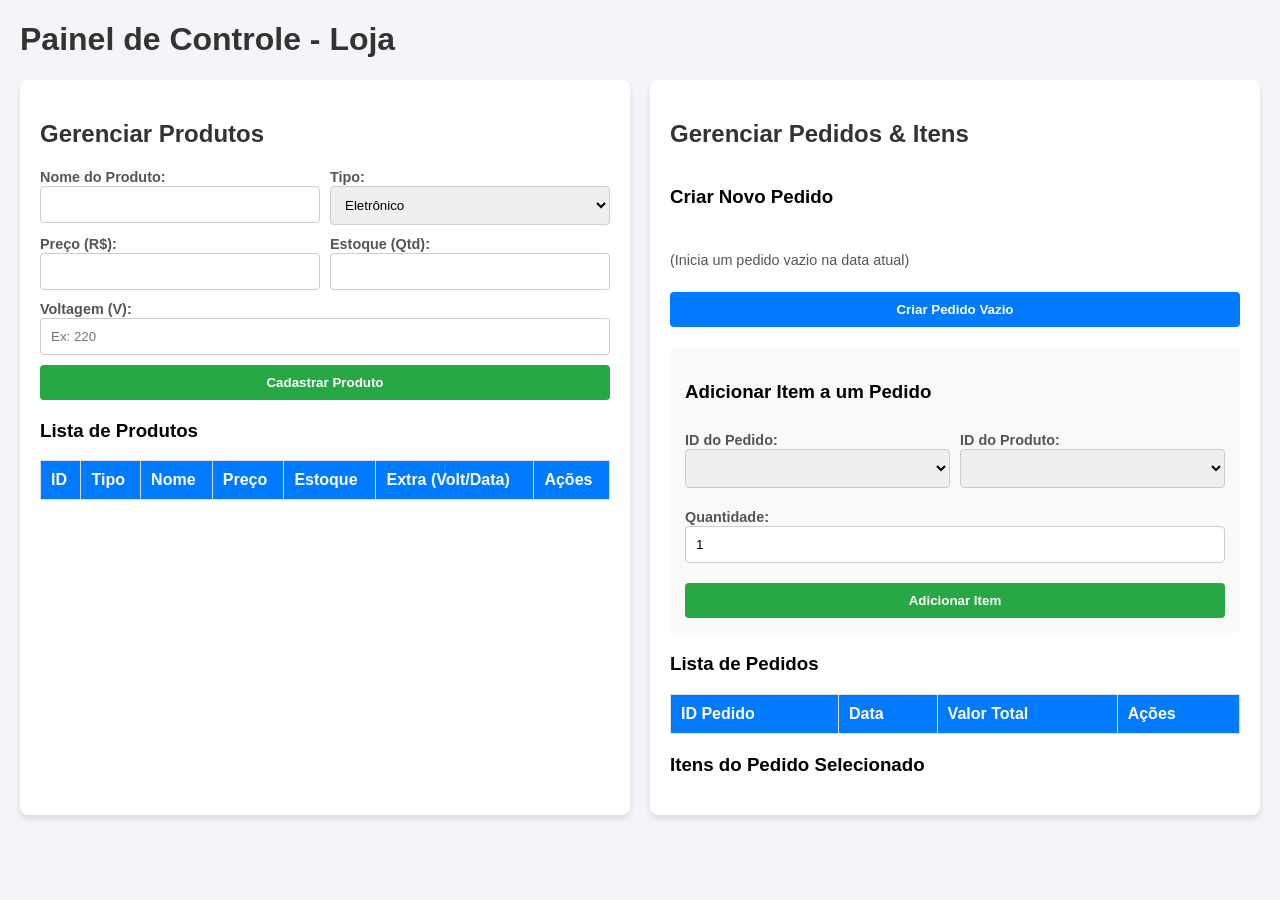
==== AA2/src/main/resources/public/index.html @ 169ea9ea "Framework + Interface done" ====
<!DOCTYPE html>
<html lang="pt-BR">
<head>
    <meta charset="UTF-8">
    <title>Sistema Loja - Protótipo Web (AA2)</title>
	<link rel="stylesheet" href="styles.css"
</head>
<body>
    <h1>Painel de Controle - Loja</h1>
    <div class="container">
        <!-- SEÇÃO PRODUTOS -->
        <div class="box">
            <h2>Gerenciar Produtos</h2>
            <form id="formProduto">
                <div class="form-row">
                    <div>
                        <label>Nome do Produto:</label>
                        <input type="text" id="nome" required>
                    </div>
                    <div>
                        <label>Tipo:</label>
                        <select id="tipo" onchange="updateExtraLabel()">
                            <option value="Eletrônico">Eletrônico</option>
                            <option value="Perecível">Perecível</option>
                        </select>
                    </div>
                </div>
                <div class="form-row">
                    <div>
                        <label>Preço (R$):</label>
                        <input type="number" step="0.01" id="preco" required>
                    </div>
                    <div>
                        <label>Estoque (Qtd):</label>
                        <input type="number" id="estoque" required>
                    </div>
                </div>
                <div>
                    <label id="lblExtra">Voltagem (V):</label>
                    <input type="text" id="extra" required placeholder="Ex: 220">
                </div>
                <button type="submit" id="btnSubmitProduto">Cadastrar Produto</button>
                <button type="button" id="btnCancelEdit" style="display: none; background: #6c757d;" onclick="cancelarEdicao()">Cancelar Edição</button>
            </form>
            
            <h3>Lista de Produtos</h3>
            <table>
                <thead>
                    <tr>
                        <th>ID</th>
                        <th>Tipo</th>
                        <th>Nome</th>
                        <th>Preço</th>
                        <th>Estoque</th>
                        <th>Extra (Volt/Data)</th>
                        <th>Ações</th>
                    </tr>
                </thead>
                <tbody id="tabelaProdutos"></tbody>
            </table>
        </div>

        <!-- SEÇÃO PEDIDOS & ITENS -->
        <div class="box">
            <h2>Gerenciar Pedidos & Itens</h2>
            
            <form id="formPedido">
                <h3>Criar Novo Pedido</h3>
                <p style="font-size: 0.9em; color: #555;">(Inicia um pedido vazio na data atual)</p>
                <button type="submit" class="btn-blue">Criar Pedido Vazio</button>
            </form>

            <form id="formItem" style="margin-top: 15px; background: #f9f9f9; padding: 15px; border-radius: 5px;">
                <h3>Adicionar Item a um Pedido</h3>
                <div class="form-row">
                    <div>
                        <label>ID do Pedido:</label>
                        <select id="itemPedidoId" required></select>
                    </div>
                    <div>
                        <label>ID do Produto:</label>
                        <select id="itemProdutoId" required></select>
                    </div>
                </div>
                <div class="form-row" style="margin-top: 10px;">
                    <div>
                        <label>Quantidade:</label>
                        <input type="number" id="itemQtd" required min="1" value="1">
                    </div>
                </div>
                <button type="submit" style="margin-top: 10px;">Adicionar Item</button>
            </form>
            
            <h3 style="margin-top: 20px;">Lista de Pedidos</h3>
            <table>
                <thead>
                    <tr>
                        <th>ID Pedido</th>
                        <th>Data</th>
                        <th>Valor Total</th>
                        <th>Ações</th>
                    </tr>
                </thead>
                <tbody id="tabelaPedidos"></tbody>
            </table>
            <h3 style="margin-top: 20px;">Itens do Pedido Selecionado</h3>
            <table id="tabelaItens" style="display: none;">
                <thead>
                    <tr>
                        <th>ID Item</th>
                        <th>Produto</th>
                        <th>Quantidade</th>
                        <th>Valor Unitário</th>
                        <th>Ações</th>
                    </tr>
                </thead>
                <tbody id="tabelaItensBody"></tbody>
            </table>
        </div>
    </div>
    <script src="script.js"></script>
</body>
</html>
---- AA2/src/main/resources/public/styles.css ----
body {
	font-family: 'Segoe UI', Tahoma, Geneva, Verdana, sans-serif;
	margin: 20px;
	background-color: #f4f4f9;
}

.container {
	display: flex;
	gap: 20px;
	flex-wrap: wrap;
}

.box {
	background: white;
	padding: 20px;
	border-radius: 8px;
	box-shadow: 0 4px 6px rgba(0,0,0,0.1);
	flex: 1;
	min-width: 300px;
}

h1, h2 {
	color: #333; 
}

table {
	width: 100%;
	border-collapse: collapse;
	margin-top: 15px;
}

th, td {
	border: 1px solid #ddd;
	padding: 10px;
	text-align: left;
}

th {
	background-color: #007bff;
	color: white;
}

tr:nth-child(even) {
	background-color: #f9f9f9; 
}

form {
	display: grid;
	gap: 10px;
	margin-bottom: 20px;
}

label {
	font-weight: bold;
	font-size: 0.9em;
	color: #555;
}

input, select, button {
	padding: 10px;
	width: 100%;
	box-sizing: border-box;
	border: 1px solid #ccc;
	border-radius: 4px;
}

button {
	background-color: #28a745;
	color: white;
	border: none;
	cursor: pointer;
	font-weight: bold;
}

button:hover {
	background-color: #218838; 
}

.btn-blue {
	background-color: #007bff; 
}

.btn-blue:hover {
	background-color: #0069d9; 
}

.form-row {
	display: flex;
	gap: 10px;
}

.form-row > div {
	flex: 1; 
}
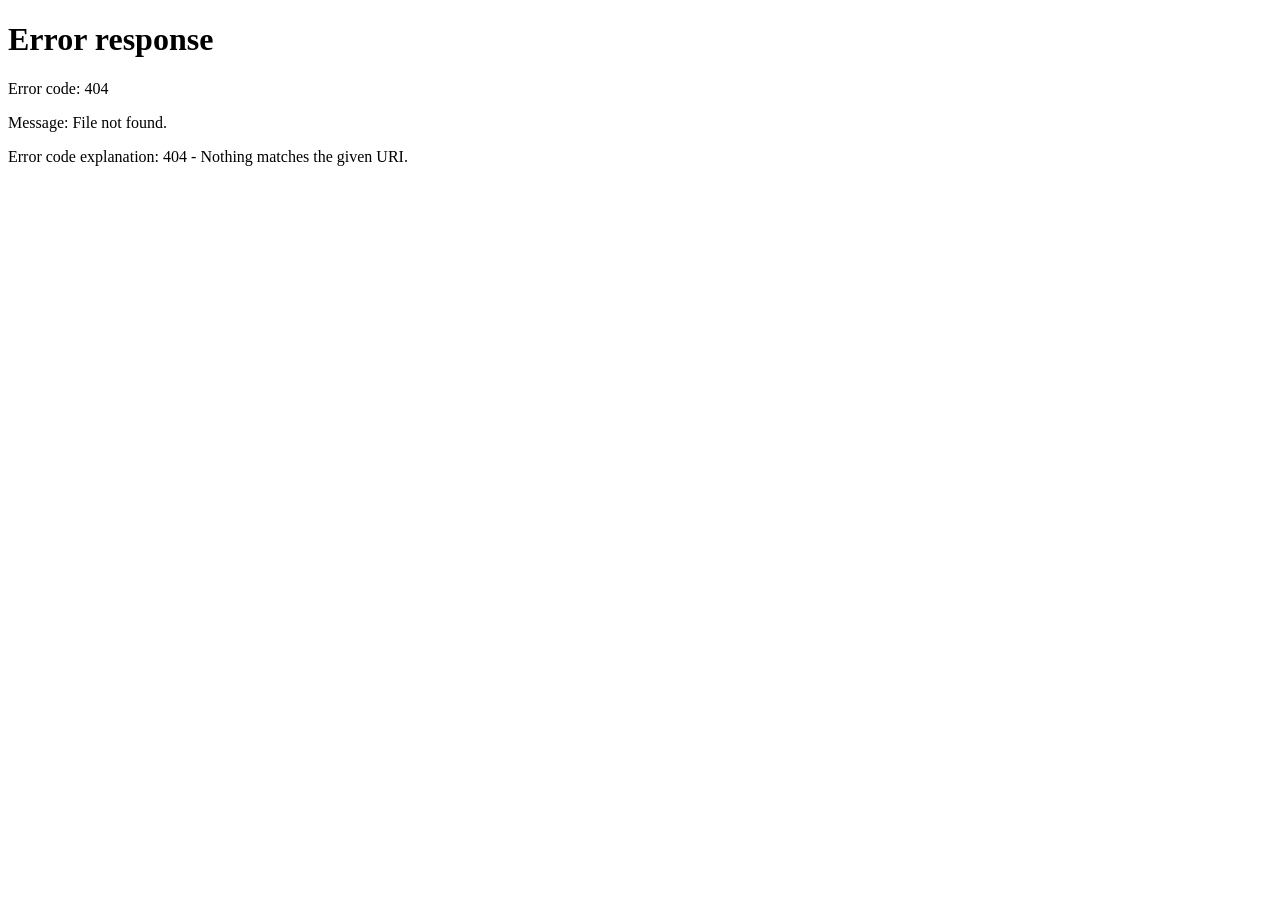
==== commit 79a3bf01: "mudancas_e_conexao_mysql" ====
--- a/AA2/src/main/resources/public/index.html
+++ b/AA2/src/main/resources/public/index.html
@@ -1,123 +1,11 @@
-<!DOCTYPE html>
+<!doctype html>
 <html lang="pt-BR">
 <head>
-    <meta charset="UTF-8">
-    <title>Sistema Loja - Protótipo Web (AA2)</title>
-	<link rel="stylesheet" href="styles.css"
+  <meta charset="UTF-8" />
+  <meta http-equiv="refresh" content="0; url=/pedidos.html" />
+  <title>Redirecionando...</title>
 </head>
 <body>
-    <h1>Painel de Controle - Loja</h1>
-    <div class="container">
-        <!-- SEÇÃO PRODUTOS -->
-        <div class="box">
-            <h2>Gerenciar Produtos</h2>
-            <form id="formProduto">
-                <div class="form-row">
-                    <div>
-                        <label>Nome do Produto:</label>
-                        <input type="text" id="nome" required>
-                    </div>
-                    <div>
-                        <label>Tipo:</label>
-                        <select id="tipo" onchange="updateExtraLabel()">
-                            <option value="Eletrônico">Eletrônico</option>
-                            <option value="Perecível">Perecível</option>
-                        </select>
-                    </div>
-                </div>
-                <div class="form-row">
-                    <div>
-                        <label>Preço (R$):</label>
-                        <input type="number" step="0.01" id="preco" required>
-                    </div>
-                    <div>
-                        <label>Estoque (Qtd):</label>
-                        <input type="number" id="estoque" required>
-                    </div>
-                </div>
-                <div>
-                    <label id="lblExtra">Voltagem (V):</label>
-                    <input type="text" id="extra" required placeholder="Ex: 220">
-                </div>
-                <button type="submit" id="btnSubmitProduto">Cadastrar Produto</button>
-                <button type="button" id="btnCancelEdit" style="display: none; background: #6c757d;" onclick="cancelarEdicao()">Cancelar Edição</button>
-            </form>
-            
-            <h3>Lista de Produtos</h3>
-            <table>
-                <thead>
-                    <tr>
-                        <th>ID</th>
-                        <th>Tipo</th>
-                        <th>Nome</th>
-                        <th>Preço</th>
-                        <th>Estoque</th>
-                        <th>Extra (Volt/Data)</th>
-                        <th>Ações</th>
-                    </tr>
-                </thead>
-                <tbody id="tabelaProdutos"></tbody>
-            </table>
-        </div>
-
-        <!-- SEÇÃO PEDIDOS & ITENS -->
-        <div class="box">
-            <h2>Gerenciar Pedidos & Itens</h2>
-            
-            <form id="formPedido">
-                <h3>Criar Novo Pedido</h3>
-                <p style="font-size: 0.9em; color: #555;">(Inicia um pedido vazio na data atual)</p>
-                <button type="submit" class="btn-blue">Criar Pedido Vazio</button>
-            </form>
-
-            <form id="formItem" style="margin-top: 15px; background: #f9f9f9; padding: 15px; border-radius: 5px;">
-                <h3>Adicionar Item a um Pedido</h3>
-                <div class="form-row">
-                    <div>
-                        <label>ID do Pedido:</label>
-                        <select id="itemPedidoId" required></select>
-                    </div>
-                    <div>
-                        <label>ID do Produto:</label>
-                        <select id="itemProdutoId" required></select>
-                    </div>
-                </div>
-                <div class="form-row" style="margin-top: 10px;">
-                    <div>
-                        <label>Quantidade:</label>
-                        <input type="number" id="itemQtd" required min="1" value="1">
-                    </div>
-                </div>
-                <button type="submit" style="margin-top: 10px;">Adicionar Item</button>
-            </form>
-            
-            <h3 style="margin-top: 20px;">Lista de Pedidos</h3>
-            <table>
-                <thead>
-                    <tr>
-                        <th>ID Pedido</th>
-                        <th>Data</th>
-                        <th>Valor Total</th>
-                        <th>Ações</th>
-                    </tr>
-                </thead>
-                <tbody id="tabelaPedidos"></tbody>
-            </table>
-            <h3 style="margin-top: 20px;">Itens do Pedido Selecionado</h3>
-            <table id="tabelaItens" style="display: none;">
-                <thead>
-                    <tr>
-                        <th>ID Item</th>
-                        <th>Produto</th>
-                        <th>Quantidade</th>
-                        <th>Valor Unitário</th>
-                        <th>Ações</th>
-                    </tr>
-                </thead>
-                <tbody id="tabelaItensBody"></tbody>
-            </table>
-        </div>
-    </div>
-    <script src="script.js"></script>
+  Redirecionando para Pedidos...
 </body>
 </html>
